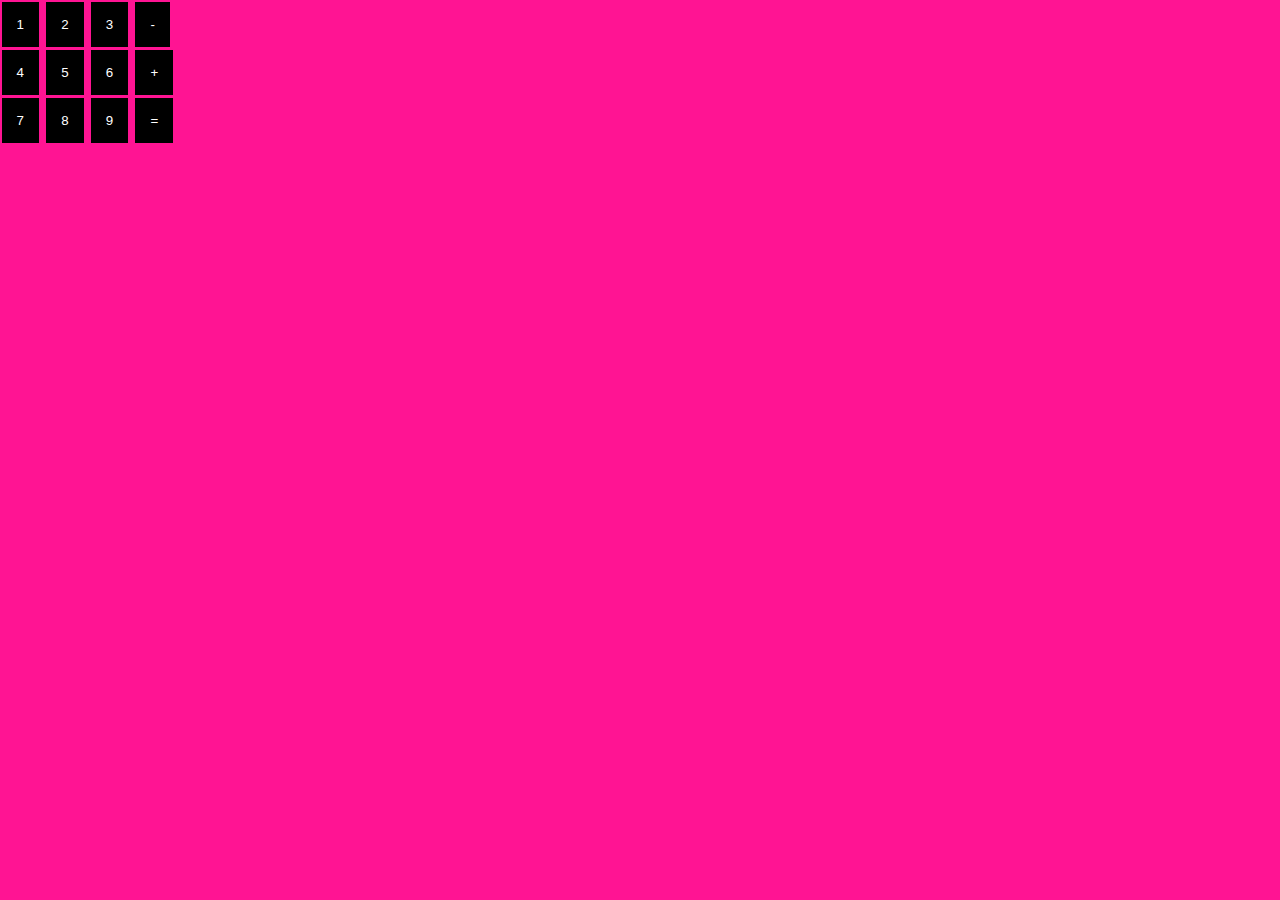
==== Public/alternative.html @ 5c0455b9 "Ungus Bungus" ====
<!DOCTYPE html>
<html lang="en">
<head>
  <meta charset="UTF-8">
  <meta http-equiv="X-UA-Compatible" content="IE=edge">
  <meta name="viewport" content="width=device-width, initial-scale=1.0">
  <title>Document</title>
</head>
<body>
  <div class="bolinha">
    <div class="row">
      <button>1</button>
      <button>2</button>
      <button>3</button>
      <button>-</button>
    </div>
    <div class="row">
      <button>4</button>
      <button>5</button>
      <button>6</button>
      <button>+</button>
    </div>
    <div class="row">
      <button>7</button>
      <button>8</button>
      <button>9</button>
      <button>=</button>
    </div>
  </div>

</body>
</html>

<style>
  * {
    border: 0;
    margin: 0;
  }
  button {
    background-color: rgb(0, 0, 0);
    color: #FFF;
    border: 0;
    margin: 0.1rem;
    padding: 15px;
  }
  .bolinha {
    background-color: deeppink;
    height: 100vh;
    width: 100vw;
  }
</style>
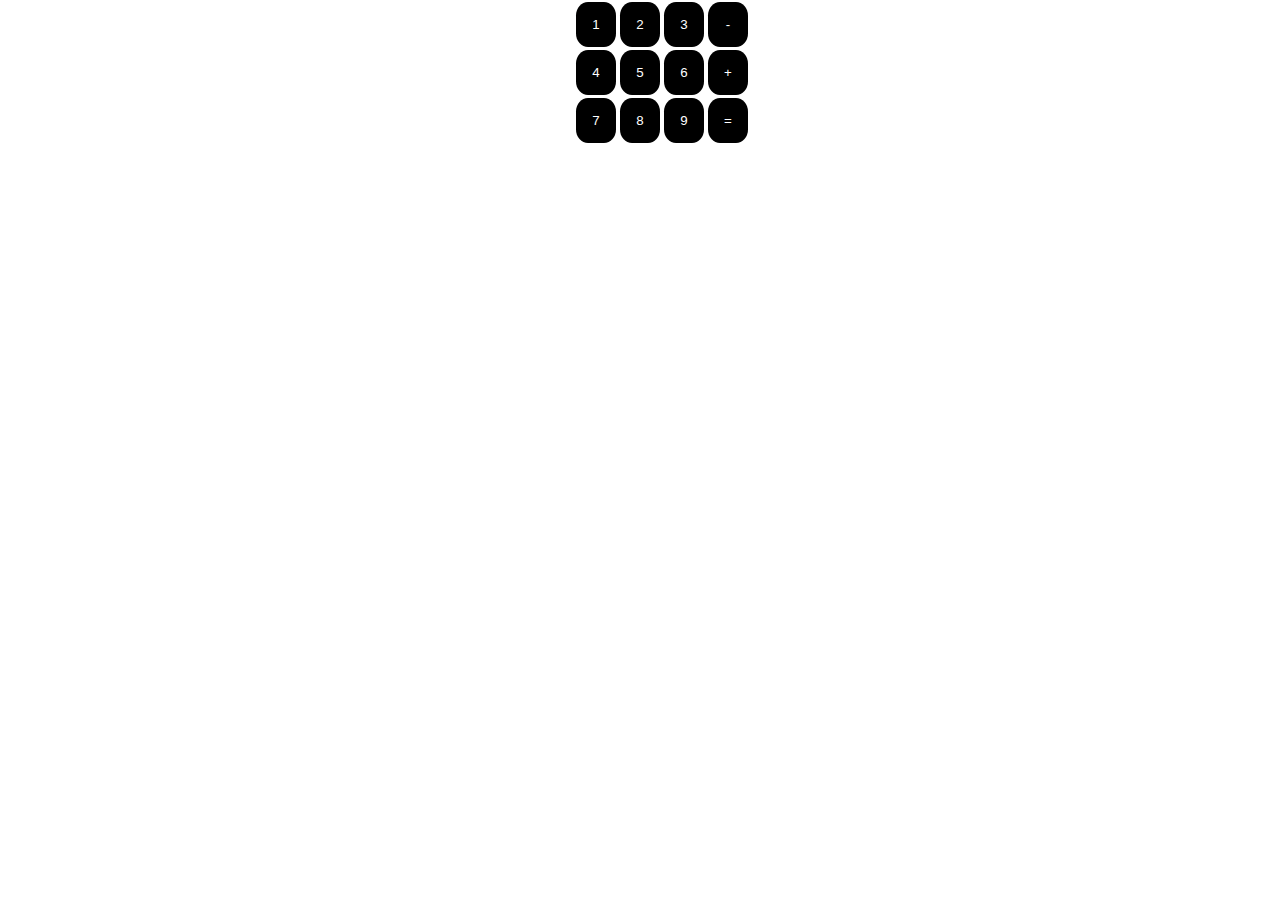
==== commit 9267c81e: "Cursed Background and CSS" ====
--- a/Public/alternative.html
+++ b/Public/alternative.html
@@ -1,34 +1,80 @@
 <!DOCTYPE html>
-<html lang="en">
+<html lang="pt-br">
+
 <head>
   <meta charset="UTF-8">
   <meta http-equiv="X-UA-Compatible" content="IE=edge">
   <meta name="viewport" content="width=device-width, initial-scale=1.0">
-  <title>Document</title>
+  <title>CursedLator</title>
+
+  <audio id="moan">
+    <source src="../Assets/Sound_assets/moan.mp3" type="audio/ogg">
+    </source>
+  </audio>
+  <audio id="UwU">
+    <source src="https://www.myinstants.com/media/sounds/girl-uwu.mp3">
+    </source>
+  </audio>
+  <audio id="ara-ara">
+    <source src="https://www.myinstants.com/media/sounds/ara-ara-sayonara-mp3cut.mp3" type="audio/ogg">
+    </source>
+  </audio>
+  <audio id="fiote3">
+    <source src="https://www.myinstants.com/media/sounds/nya_ZtXOXLx.mp3" type="audio/ogg">
+    </source>
+  </audio>
+  <audio id="yametekudasai">
+    <source src="../Assets/Sound_assets/yametekudasai.mp3" type="audio/ogg">
+    </source>
+  </audio>
+
+
 </head>
+
 <body>
-  <div class="bolinha">
+  <div class="buttons">
     <div class="row">
-      <button>1</button>
-      <button>2</button>
-      <button>3</button>
-      <button>-</button>
+      <button onclick="play_audio('moan')">
+        1
+      </button>
+      <button onclick="play_audio('fiote3')">
+        2
+      </button>
+      <button>
+        3
+      </button>
+      <button onclick="play_audio('UwU')">
+        -
+      </button>
     </div>
     <div class="row">
-      <button>4</button>
-      <button>5</button>
-      <button>6</button>
-      <button>+</button>
+      <button>
+        4
+      </button>
+      <button>
+        5
+      </button>
+      <button>
+        6
+      </button>
+      <button>
+        +
+      </button>
     </div>
     <div class="row">
       <button>7</button>
       <button>8</button>
       <button>9</button>
-      <button>=</button>
+      <button onclick="play_audio('yametekudasai')">
+        =
+      </button>
     </div>
   </div>
 
+<script src="../JS/scripts.js"></script>
+
 </body>
+
 </html>
 
 <style>
@@ -36,16 +82,71 @@
     border: 0;
     margin: 0;
   }
+
   button {
     background-color: rgb(0, 0, 0);
     color: #FFF;
     border: 0;
     margin: 0.1rem;
     padding: 15px;
+    border-radius: 30%;
+    position: static;
+    text-align: center;
+    width: 40px;
+    height: auto;
+    margin-left: auto;
+    margin-right: auto;
+
+    animation-name: bolinha;
+    animation-duration: 2s;
+    animation-direction: alternate-reverse;
+    animation-iteration-count: infinite;
+
   }
-  .bolinha {
-    background-color: deeppink;
+
+
+  @keyframes bolinha {
+    0% {
+      background-color: blue;
+      left: 0px;
+      top: 0px;
+    }
+
+    25% {
+      background-color: chartreuse;
+      left: 200px;
+      top: 0px;
+    }
+
+    50% {
+      background-color: darkred;
+      left: 200px;
+      top: 200px;
+    }
+
+    75% {
+      background-color: khaki;
+      left: 0;
+      top: 200;
+    }
+
+    100% {
+      background-color: darkturquoise;
+      left: 0px;
+      top: 0px;
+    }
+  }
+
+  .row {
+    margin-left: 45%;
+  }
+
+
+  .buttons {
+    background-image: url("https://i.ebayimg.com/thumbs/images/g/PvkAAOSw7OZfP3le/s-l1600.jpg");
     height: 100vh;
     width: 100vw;
+    margin-left: auto;
+    margin-bottom: auto;
   }
 </style>